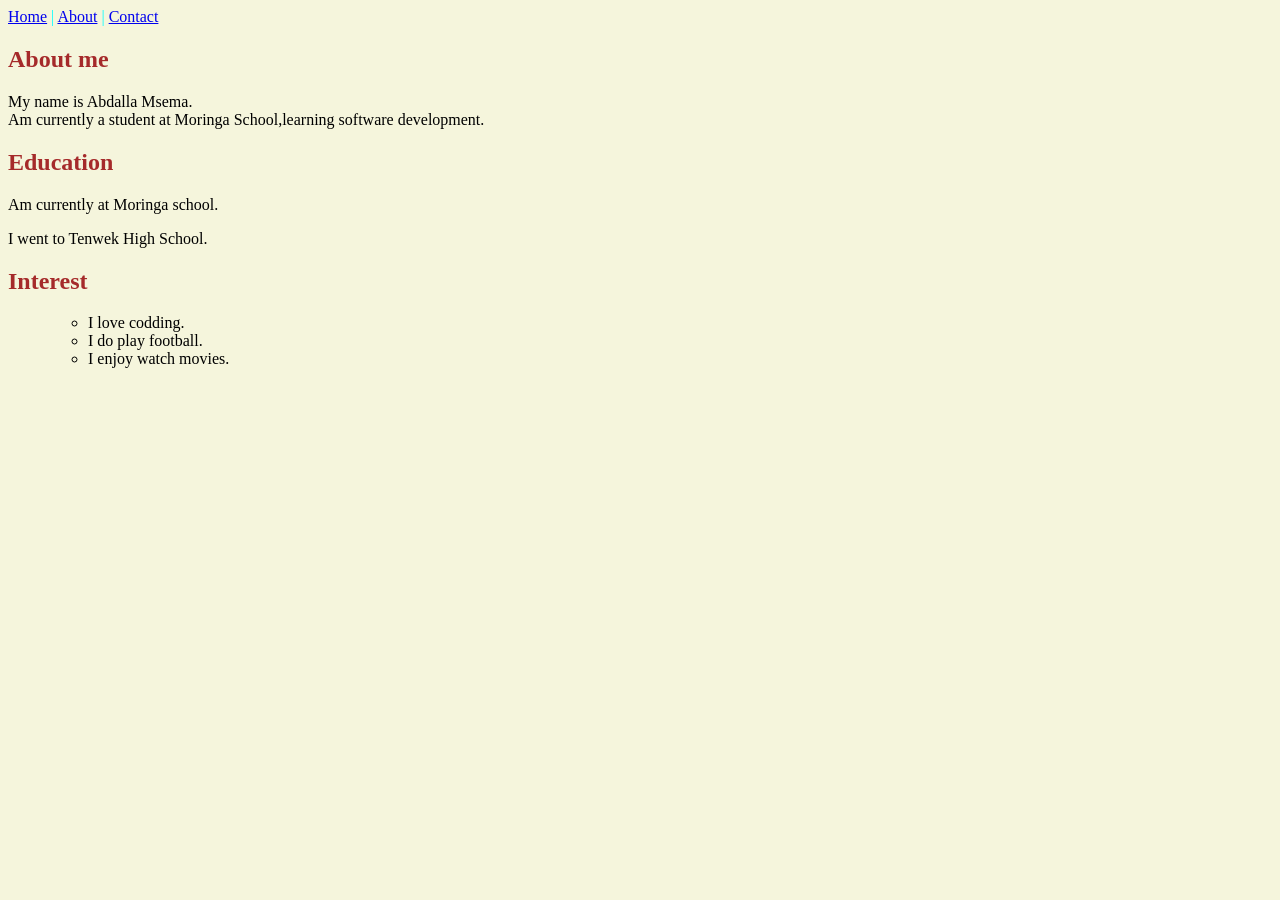
==== about.html @ 23777c15 "added three files and updated information within the three files" ====
<!DOCTYPE html>
<html lang="en">
    <header>
        <meta charset="UTF-8">
        <meta charset="viewpoint" content="width=device-width, initial-scale=1">
        <title style="color:blueviolet;">Abdalla msema | About</title>
    </header>
    
    <body style="background-color: beige;" style="font-family: 'Courier New', Courier, monospace;" style="text-shadow: 2px 2px;">

        <section>

            <nav style="color:aqua;">
                <a href="index.html">Home</a> |
                <a href="about.html">About</a> |
                <a href="contact.html">Contact</a>
            </nav>
        </section>

        <section>
            <h1 style="color:brown;">About me</h1>
            <p>My name is Abdalla Msema.<br> Am currently a student at Moringa School,learning software development.</p>

            <h2 style="color:brown;">Education</h2>
            <p>Am currently at Moringa school.</p>
            <p>I went to Tenwek High School.</p>

            <h2 style="color:brown;">Interest</h2>
            <ul>
                <ul>
                <li>I love codding.</li>
                <li>I do play football.</li>
                <li>I enjoy watch movies.</li>
            </ul>
        </section>

    </body>
</html>
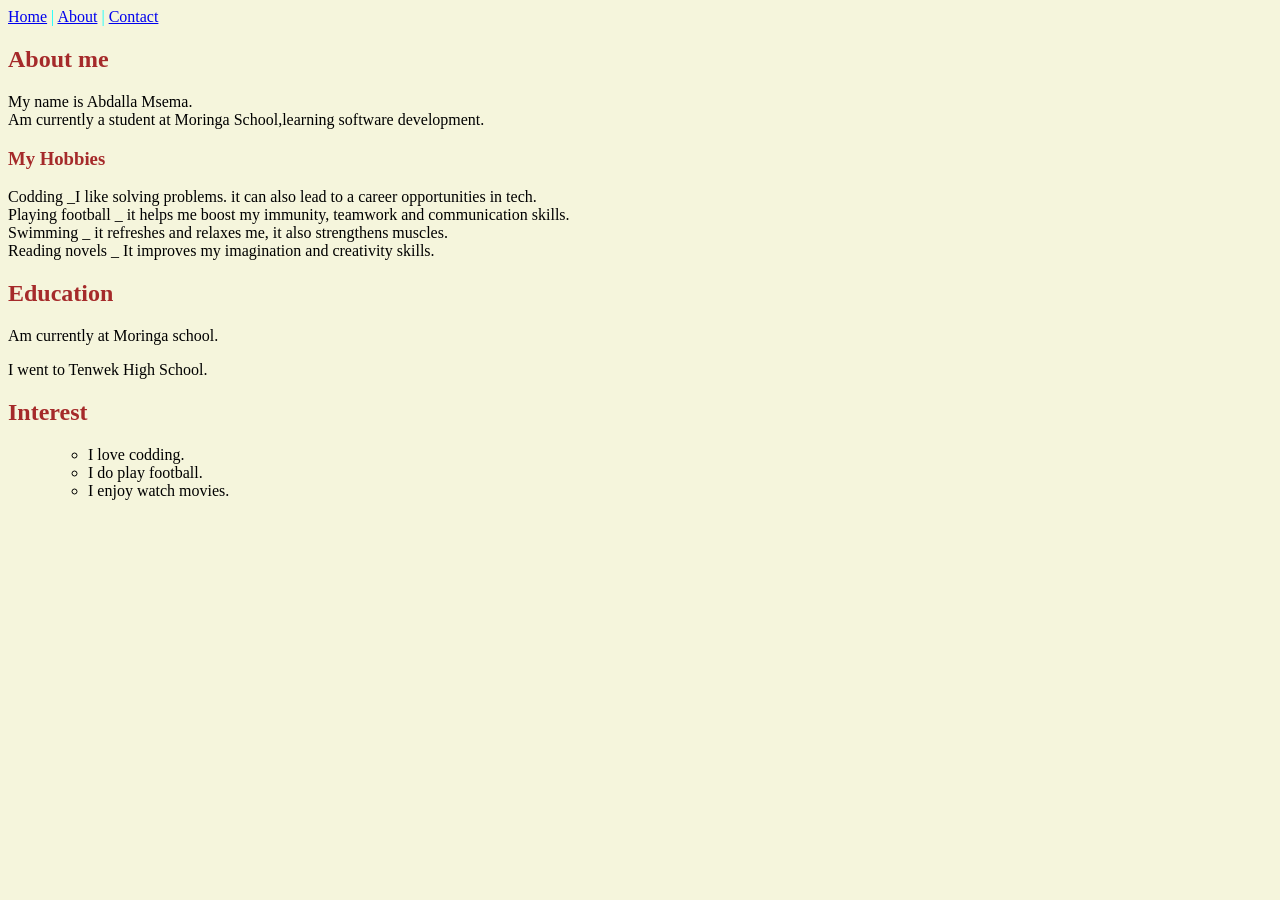
==== commit f9ca9181: "modified three files" ====
--- a/about.html
+++ b/about.html
@@ -20,6 +20,11 @@
         <section>
             <h1 style="color:brown;">About me</h1>
             <p>My name is Abdalla Msema.<br> Am currently a student at Moringa School,learning software development.</p>
+            <h3 style="color:brown;" style="padding: 20px;">My Hobbies</h3>
+            <p>Codding _I like solving problems. it can also lead to a career opportunities in tech.<br>
+Playing football _ it helps me boost my immunity, teamwork and communication skills.<br>
+Swimming _ it refreshes and relaxes me, it also strengthens muscles.<br>
+Reading novels _ It improves my imagination and creativity skills.</p>
 
             <h2 style="color:brown;">Education</h2>
             <p>Am currently at Moringa school.</p>
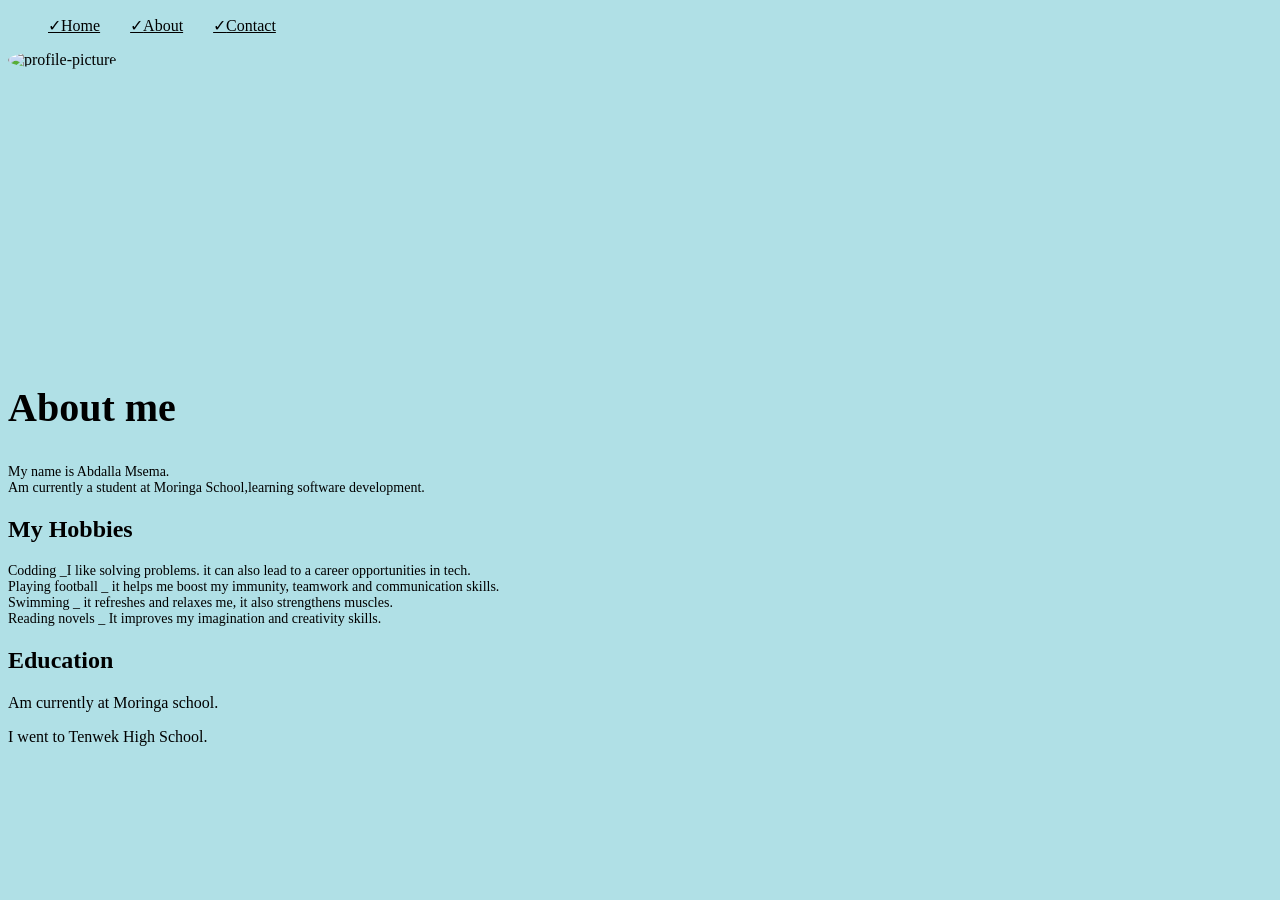
==== commit 1930df9f: "reinitilized a new repo and updated about.html,contact.html,index.html,style.css within the new repo" ====
--- a/about.html
+++ b/about.html
@@ -3,40 +3,46 @@
     <header>
         <meta charset="UTF-8">
         <meta charset="viewpoint" content="width=device-width, initial-scale=1">
-        <title style="color:blueviolet;">Abdalla msema | About</title>
+        <title class="large-heading">Abdalla msema | About</title>
+        <link rel="stylesheet" href="./style.css">
     </header>
     
-    <body style="background-color: beige;" style="font-family: 'Courier New', Courier, monospace;" style="text-shadow: 2px 2px;">
+    <body>
 
         <section>
-
-            <nav style="color:aqua;">
-                <a href="index.html">Home</a> |
-                <a href="about.html">About</a> |
-                <a href="contact.html">Contact</a>
-            </nav>
+            <ul id="nav" class="menu">
+                <li><a href="index.html">Home</a></li>
+                <li><a href="about.html">About</a></li>
+                <li><a href="contact.html">Contact</a></li>
+            </ul>
         </section>
 
+            <section>
+            <div class="profile-picture">
+                <img src="my-picture.jpg" class="profile-picture" alt="profile-picture">
+            </section>
+
+
         <section>
-            <h1 style="color:brown;">About me</h1>
-            <p>My name is Abdalla Msema.<br> Am currently a student at Moringa School,learning software development.</p>
-            <h3 style="color:brown;" style="padding: 20px;">My Hobbies</h3>
-            <p>Codding _I like solving problems. it can also lead to a career opportunities in tech.<br>
+            <div>
+            <h1 class="large-heading" >About me</h1>
+            <p class="small-text">My name is Abdalla Msema.<br> Am currently a student at Moringa School,learning software development.</p>
+        </div>
+
+        <div>
+            <h2 class="medium-text">My Hobbies</h2>
+            <p class="small-text">Codding _I like solving problems. it can also lead to a career opportunities in tech.<br>
 Playing football _ it helps me boost my immunity, teamwork and communication skills.<br>
 Swimming _ it refreshes and relaxes me, it also strengthens muscles.<br>
 Reading novels _ It improves my imagination and creativity skills.</p>
+</div>
 
-            <h2 style="color:brown;">Education</h2>
+      <div>
+            <h2 class="medium-text">Education</h2>
             <p>Am currently at Moringa school.</p>
             <p>I went to Tenwek High School.</p>
+       </div>
 
-            <h2 style="color:brown;">Interest</h2>
-            <ul>
-                <ul>
-                <li>I love codding.</li>
-                <li>I do play football.</li>
-                <li>I enjoy watch movies.</li>
-            </ul>
         </section>
 
     </body>
--- a/style.css
+++ b/style.css
@@ -0,0 +1,46 @@
+
+body {
+    background-color:powderblue;
+    font-family: "Times New Roman", Times, serif;
+}
+
+/*classname*/
+
+.profile-picture {
+    width: 350px;
+    height: 300px;
+    border-radius: 50%;
+    
+}
+
+.welcoming-section {
+    background-color: brown;
+}
+
+
+.menu{
+display: flex;
+flex-direction: row;
+gap: 30px;
+}
+.menu li {
+list-style-type: none;
+}
+.menu li ::before {
+     content: '\2713';
+}
+.menu li a {
+    color: black;
+}
+
+.large-heading {
+    font-size: 40px;
+}
+
+.medium-text {
+    font-size: 24px;
+}
+
+.small-text {
+    font-size: 14px;
+}
